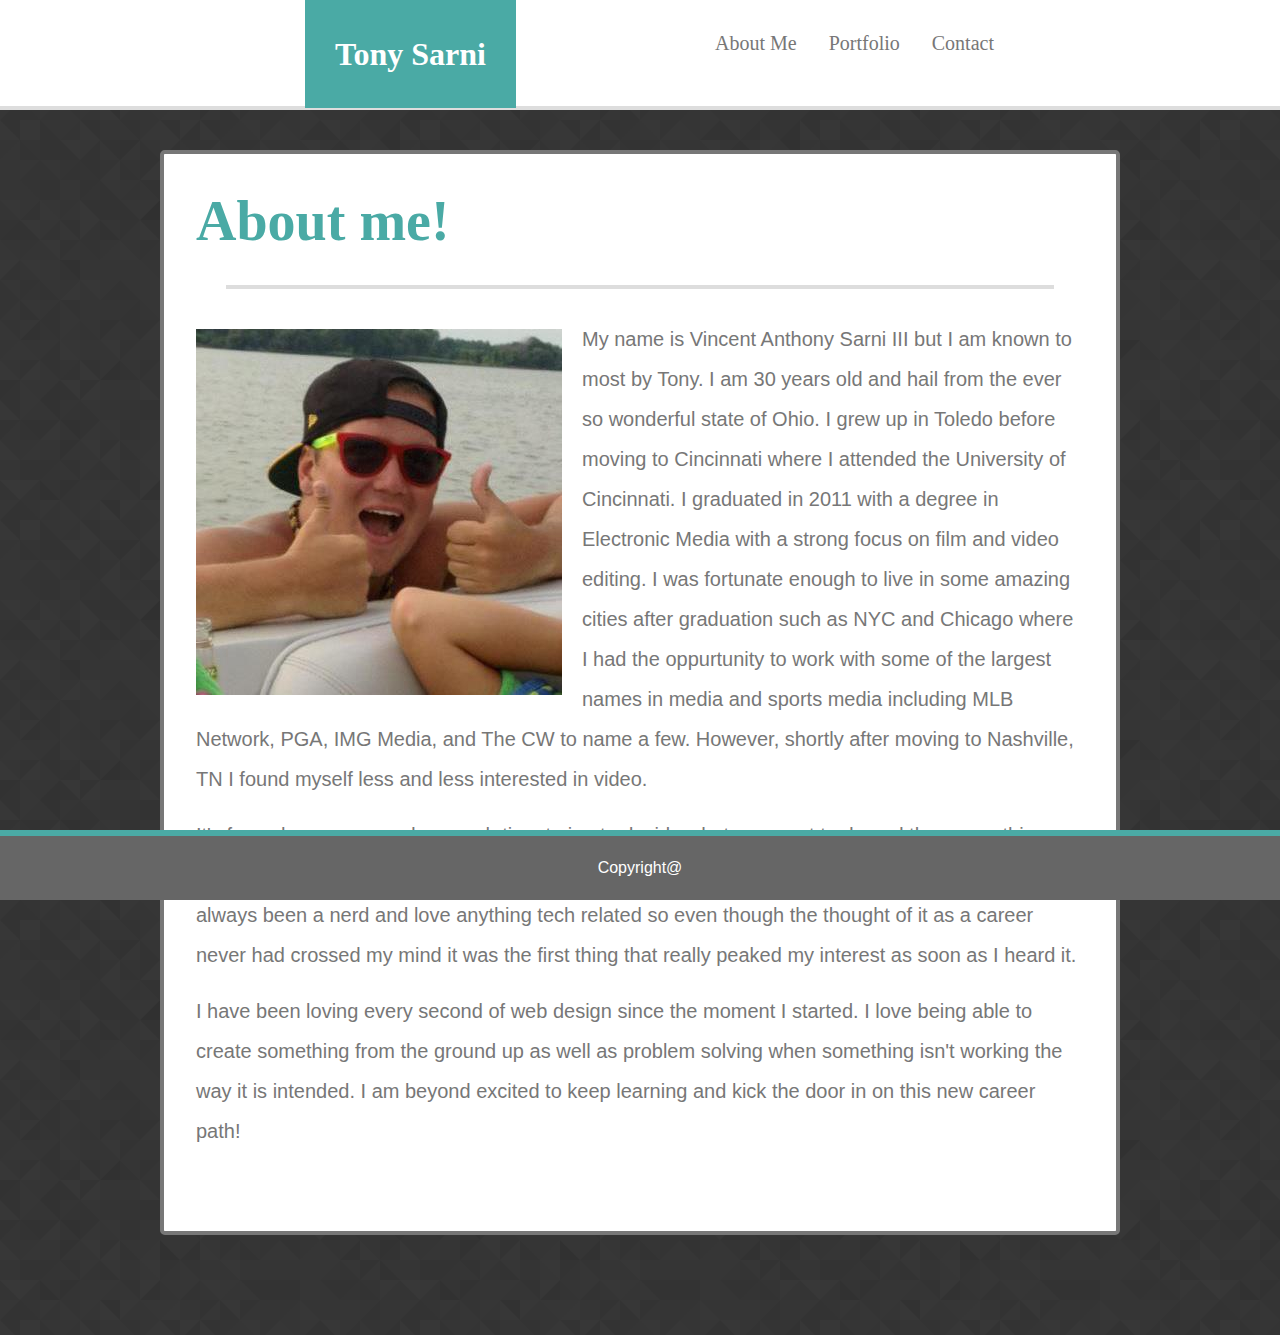
==== aboutme2.html @ d21b23c0 "got the bootstrap version of the site basically looking how I want, need medai queries next" ====
<!DOCTYPE html>
<html lang="en">
<head>

    
    <link rel="stylesheet" href="https://stackpath.bootstrapcdn.com/bootstrap/4.3.1/css/bootstrap.min.css" integrity="sha384-ggOyR0iXCbMQv3Xipma34MD+dH/1fQ784/j6cY/iJTQUOhcWr7x9JvoRxT2MZw1T" crossorigin="anonymous">
    <link rel="stylesheet" href="assets/css/portfolio2.css">

    <meta charset="UTF-8">
    <meta name="viewport" content="width=device-width, initial-scale=1.0">
    <meta http-equiv="X-UA-Compatible" content="ie=edge">
    <title>Tony Sarni</title>

</head>

<body>

    
    
    <div class="container">
            
        
    <ul class="nav justify-content-end">
            <div class="logo" style="color: #ffffff; font-family: Georgia, 'Times New Roman', Times, serif; font-size: 32px; font-weight: bold;">Tony Sarni</div>
            <li class="nav-item">
                <a class="nav-link" href="aboutme2.html">About Me</a>
            </li>
            <li class="nav-item">
                <a class="nav-link" href="portfolio2.html">Portfolio</a>
            </li>
            <li class="nav-item">
                <a class="nav-link" href="contact2.html">Contact</a>
            </li>

          
    </ul>
    </div>
    

   
    
    
    
    <div class="jumbotron" style="margin-bottom: 100px;">
            <strong><h1 class="display-4" style="font-weight: bold;">About me!</h1></strong>

            <div class="box3"></div>

            <img class="img1" src="assets/images/thumbs.jpg" alt="thumbs"></img>

            <p class="lead">My name is Vincent Anthony Sarni III but I am known to most by Tony.  I am 30 years old and hail from the ever so wonderful state of Ohio.  I grew up in Toledo before moving to Cincinnati where I attended the University of Cincinnati.  I graduated in 2011 with a degree in Electronic Media with a strong focus on film and video editing.  I was fortunate enough to live in some amazing cities after graduation such as NYC and Chicago where I had the oppurtunity to work with some of the largest names in media and sports media including MLB Network, PGA, IMG Media, and The CW to name a few.
                    However, shortly after moving to Nashville, TN I found myself less and less interested in video.
            <p class="lead">It's funny how you spend so much time trying to decide what you want to do and then something you never thought of slaps you in the face.  Thats what happened to me with web design/coding.  I have always been a nerd and love anything tech related so even though the thought of it as a career never had crossed my mind it was the first thing that really peaked my interest as soon as I heard it.</p>
            </p>
            <p class="lead">I have been loving every second of web design since the moment I started.  I love being able to create something from the ground up as well as problem solving when something isn't working the way it is intended.  I am beyond excited to keep learning and kick the door in on this new career path!
            </p>
            
    </div>
    
    <footer>
            <div class="footer">Copyright@</div>
        </footer>
        
</body>
</html>
---- assets/css/portfolio2.css ----
body {
    background-image: url(../prism/prism.png);
    width: 960px;
    margin: auto;
}

.logo {
    position: fixed;
    background-color: #4aaaa5;
    padding: 30px;
    left: 305px;
    
}
.jumbotron {
    border-style: solid;
    border-color: #777777;
    border-width: 4px;
    padding-bottom: -60px;
    line-height: 40px;
    font-family: Arial, Helvetica, sans-serif;
    color: #777777;
    background-color: #ffffff;
    margin-top: 150px;
    
}

.img1 {
    float: left;
    margin-right: 20px;
    margin-top: 10px;
}

h1 {
    color: #4aaaa5;
    margin-top: -30px;
    font-family: Georgia, 'Times New Roman', Times, serif;
    
}

.nav {
    position: fixed;
    top: 0;
    left: 0;
    right: 0;
    width: 100%;
    border-bottom-style: solid;
    border-color: #dddddd;
    border-width: 4px;
    background-color: #ffffff;
    padding-bottom: 40px;
    left: 0px;
    margin-right: 0px;
    margin-bottom: 40px;
    z-index: 1;
}

.nav-link {
    color: #777777;
    position: relative;
    margin-top: 20px;
    right: 270px;
    font-family: Georgia, 'Times New Roman', Times, serif;
    font-size: 20px;
   
}



.footer {
    position: fixed;
    left: 0;
    right: 0;
    bottom: 0;
    width: 100%;
    padding: 20px;
    background-color: #666666;
    color: white;
    text-align: center;
    border-top: solid;
    border-color: #4aaaa5;
    border-width: 6px;

  }

  .box3 {
    position: relative;
    background-color: #dddddd;
    padding: 2px;
    margin-top: 30px;
    margin-left: 30px;
    margin-right: 30px;
    margin-bottom: 30px;

}

.img2 {
    width: 300px;
    margin-left: 30px;
    margin-bottom: 20px;
    border: solid; 
    border-color: #4aaaa5;
    
    }

.img3 {
    width: 300px;
    height:300px;
    margin-left: 30px;
    margin-bottom: 20px;
    border: solid; 
    border-color: #4aaaa5;
    
    }

.img4 {
    width: 300px;
    height: 300px;
    margin-left: 30px;
    margin-bottom: 20px;
    border: solid; 
    border-color: #4aaaa5;
}

.button1 {
    position: absolute;
    top: 240px;
    left: 140px;
    color: #ffffff;
    font-family: Georgia, 'Times New Roman', Times, serif;
    padding-left: 30px;
    padding-right: 30px;
    border-style: double;
    border-width: 4px;

}

.button2 {
    position: absolute;
    top: 240px;
    left: 120px;
    color: #ffffff;
    font-family: Georgia, 'Times New Roman', Times, serif;
    padding-left: 30px;
    padding-right: 30px;
    border-style: double;
    border-width: 4px;
    margin-right: 80px;

}
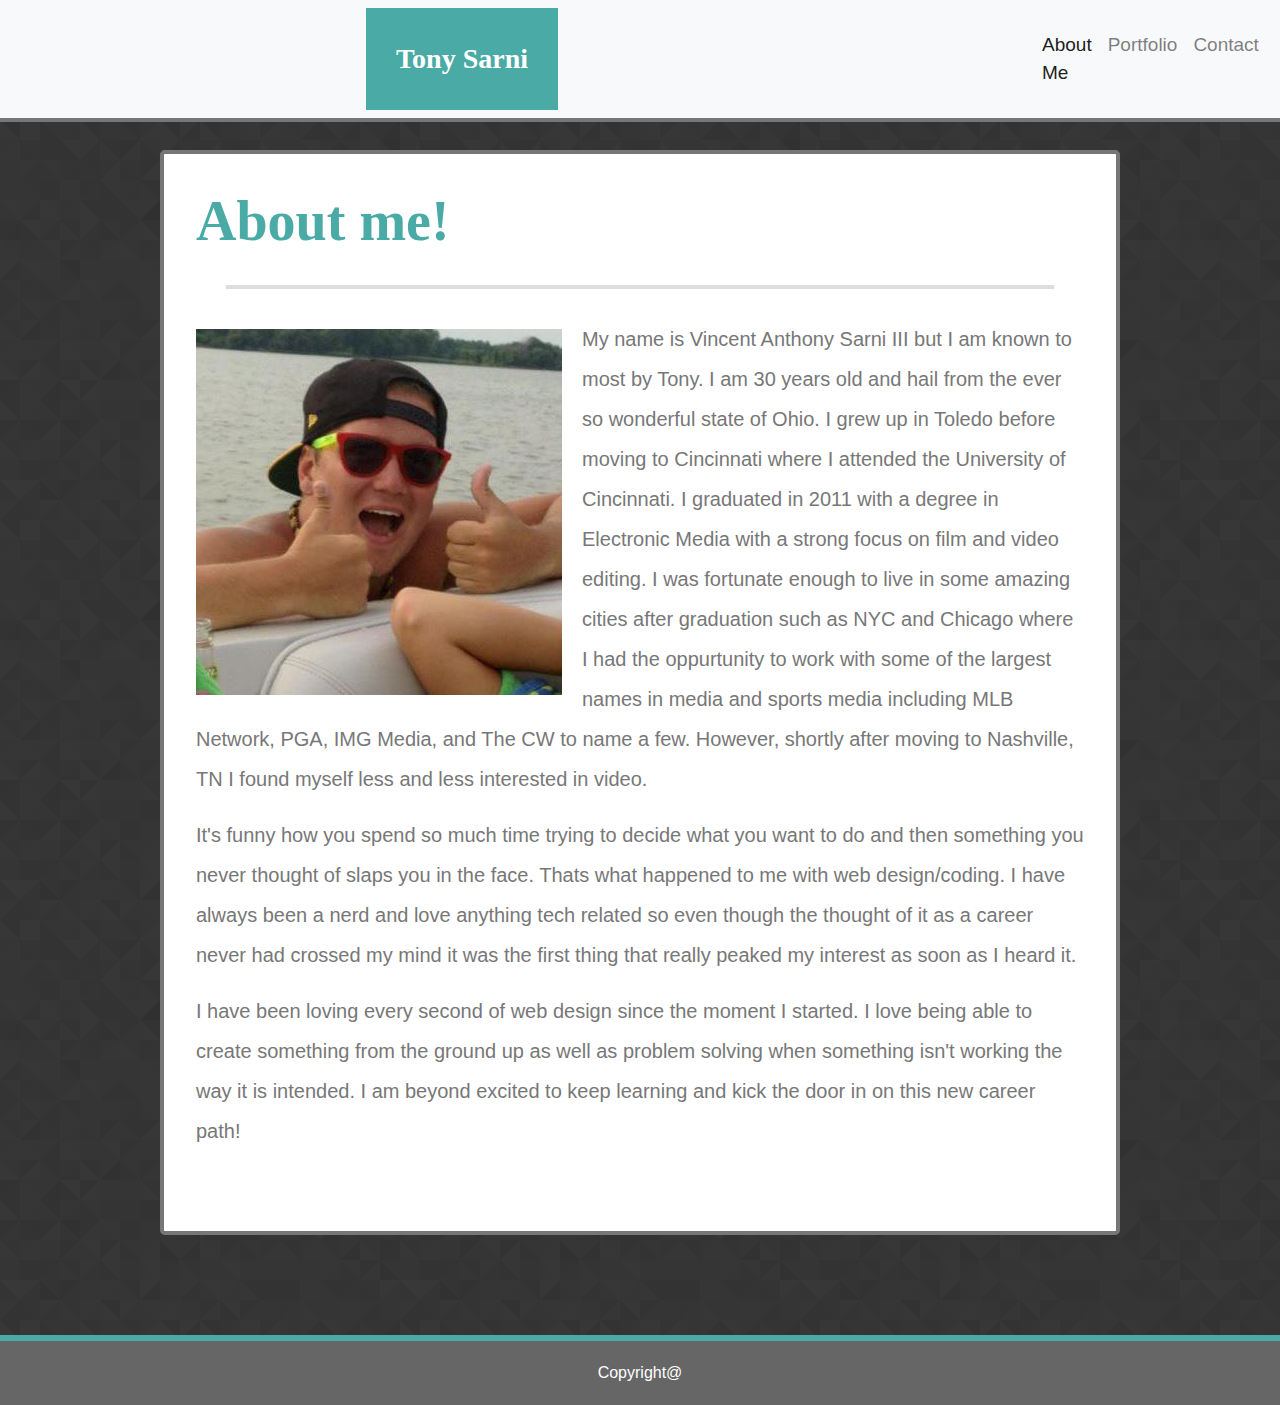
==== commit 8a399cc5: "pushing all 3 pages to check them on mobile screen sizes" ====
--- a/aboutme2.html
+++ b/aboutme2.html
@@ -16,26 +16,26 @@
 <body>
 
     
-    
-    <div class="container">
-            
-        
-    <ul class="nav justify-content-end">
-            <div class="logo" style="color: #ffffff; font-family: Georgia, 'Times New Roman', Times, serif; font-size: 32px; font-weight: bold;">Tony Sarni</div>
-            <li class="nav-item">
-                <a class="nav-link" href="aboutme2.html">About Me</a>
-            </li>
-            <li class="nav-item">
-                <a class="nav-link" href="portfolio2.html">Portfolio</a>
-            </li>
-            <li class="nav-item">
-                <a class="nav-link" href="contact2.html">Contact</a>
-            </li>
-
-          
-    </ul>
+  <nav class="navbar navbar-expand-lg navbar-light bg-light">
+    <a class="navbar-brand" style="color: #ffffff;" href="#">Tony Sarni</a>
+    <button class="navbar-toggler" type="button" data-toggle="collapse" data-target="#navbarNav" aria-controls="navbarNav" aria-expanded="false" aria-label="Toggle navigation">
+      <span class="navbar-toggler-icon"></span>
+    </button>
+    <div class="collapse navbar-collapse" id="navbarNav">
+      <ul class="navbar-nav">
+        <li class="nav-item active">
+          <a class="nav-link" href="aboutme2.html">About Me <span class="sr-only">(current)</span></a>
+        </li>
+        <li class="nav-item">
+          <a class="nav-link" href="portfolio2.html">Portfolio</a>
+        </li>
+        <li class="nav-item">
+          <a class="nav-link" href="contact2.html">Contact</a>
+        </li>
+      </ul>
     </div>
-    
+  </nav>
+  
 
    
     
--- a/assets/css/portfolio2.css
+++ b/assets/css/portfolio2.css
@@ -37,40 +37,40 @@
     
 }
 
-.nav {
+.navbar {
     position: fixed;
+    width: 100%;
     top: 0;
     left: 0;
     right: 0;
-    width: 100%;
     border-bottom-style: solid;
-    border-color: #dddddd;
+    border-color: #777777;
     border-width: 4px;
-    background-color: #ffffff;
-    padding-bottom: 40px;
-    left: 0px;
-    margin-right: 0px;
-    margin-bottom: 40px;
-    z-index: 1;
+
 }
 
-.nav-link {
-    color: #777777;
-    position: relative;
-    margin-top: 20px;
-    right: 270px;
-    font-family: Georgia, 'Times New Roman', Times, serif;
-    font-size: 20px;
-   
+.navbar-nav {
+    margin-left: 460px;
+    font-family: Arial, Helvetica, sans-serif;
+    font-size: 19px;
+    color: #666666;
+
 }
 
+.navbar-brand {
+    margin-left: 350px;
+    background-color: #4aaaa5;
+    padding: 30px;
+    font-family: Georgia, 'Times New Roman', Times, serif;
+    font-weight: bold;
+    font-size: 28px;
 
+}
 
 .footer {
-    position: fixed;
+    position: absolute;
+    right: 0;
     left: 0;
-    right: 0;
-    bottom: 0;
     width: 100%;
     padding: 20px;
     background-color: #666666;
